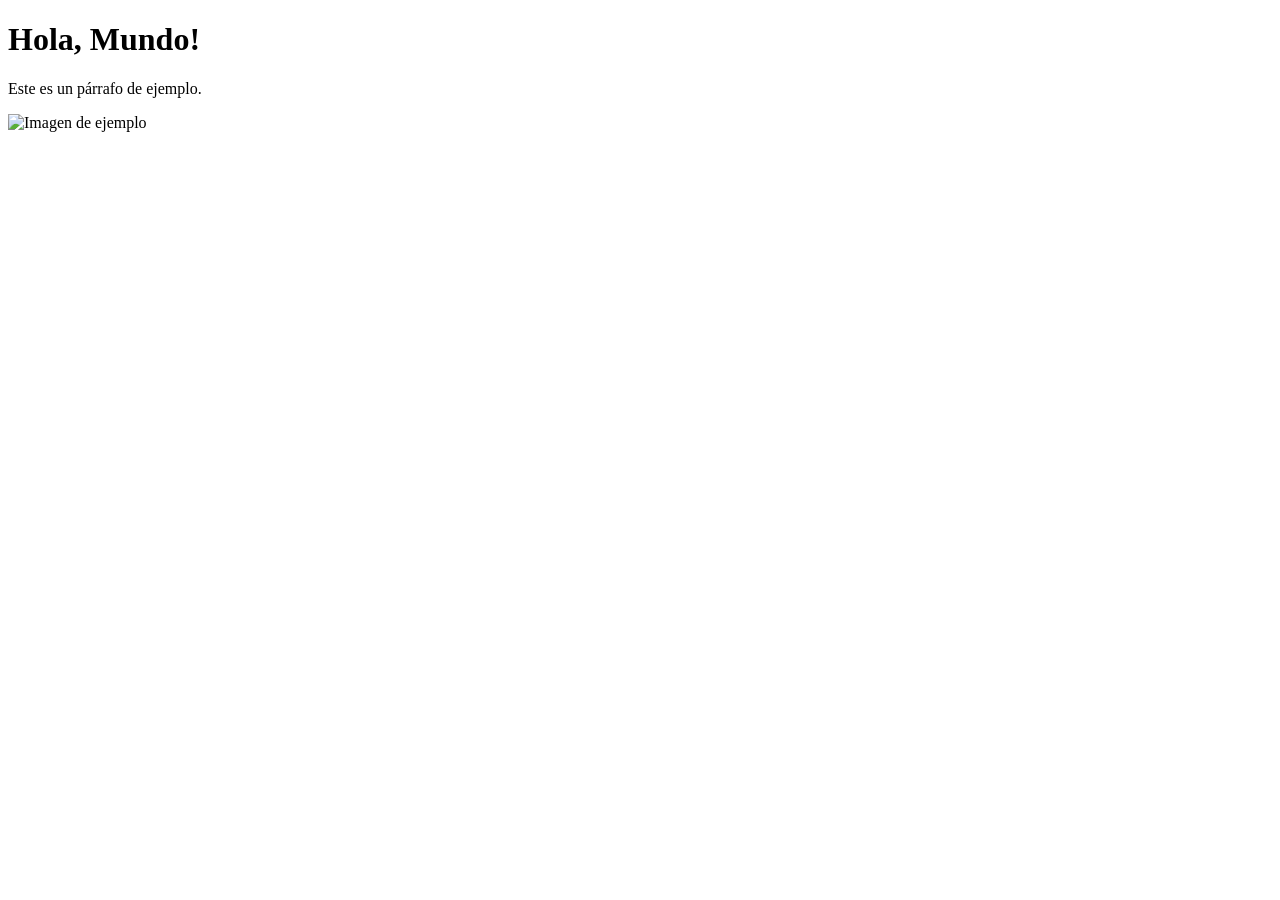
==== index.html @ 37a54111 "Add files via upload" ====
<!DOCTYPE html>
<html lang="en">
<head>
    <meta charset="UTF-8">
    <meta name="viewport" content="width=device-width, initial-scale=1.0">
    <title>hola mundo</title>
</head>
<body>
    <h1>Hola, Mundo!</h1>
    <p>Este es un párrafo de ejemplo.</p>
    <img src="https://via.placeholder.com/150" alt="Imagen de ejemplo">
</body>
</html>
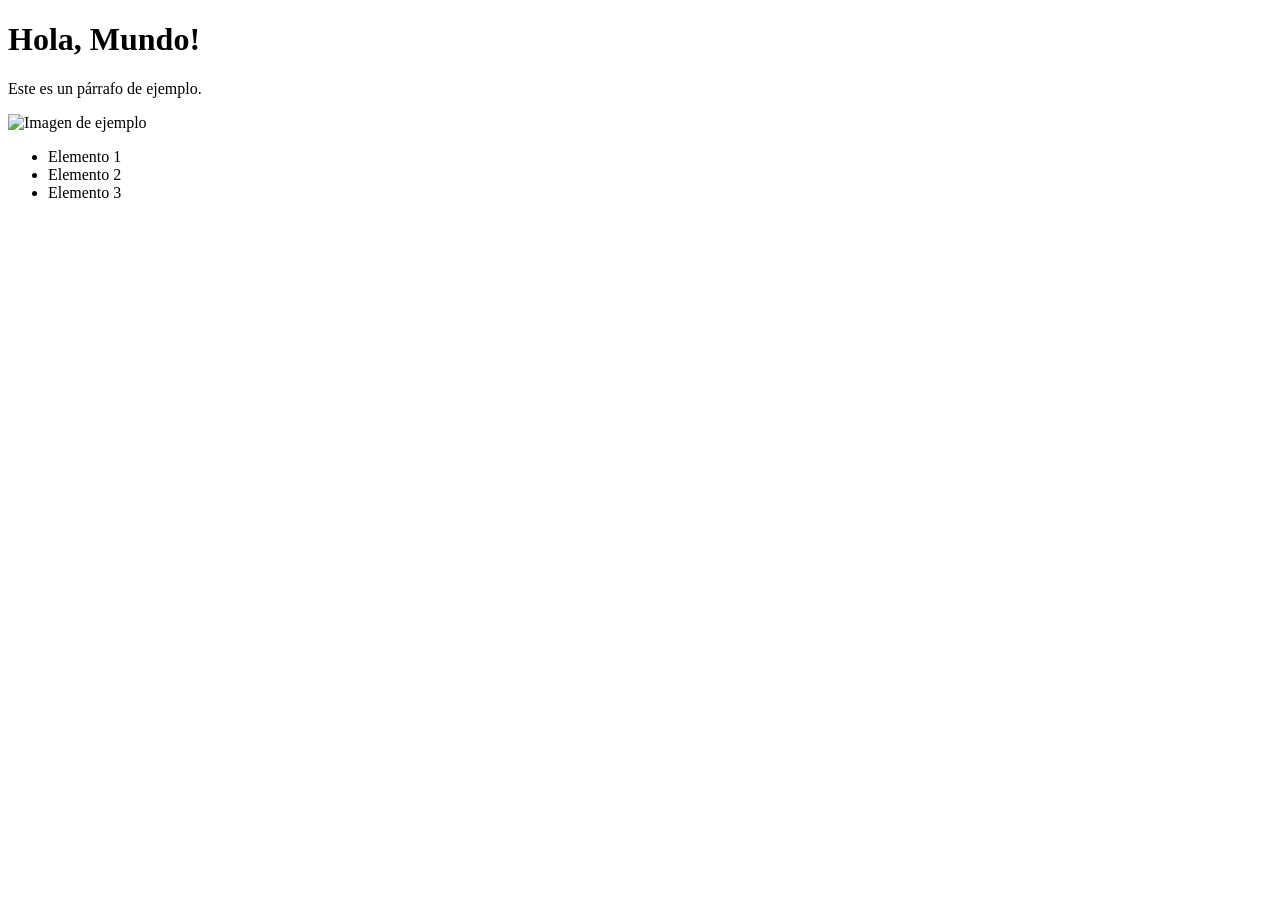
==== commit f415e2be: "lista" ====
--- a/index.html
+++ b/index.html
@@ -9,6 +9,11 @@
     <h1>Hola, Mundo!</h1>
     <p>Este es un párrafo de ejemplo.</p>
     <img src="https://via.placeholder.com/150" alt="Imagen de ejemplo">
+    <ul>
+        <li>Elemento 1</li>
+        <li>Elemento 2</li>
+        <li>Elemento 3</li>
+    </ul>
 </body>
 </html>
 
